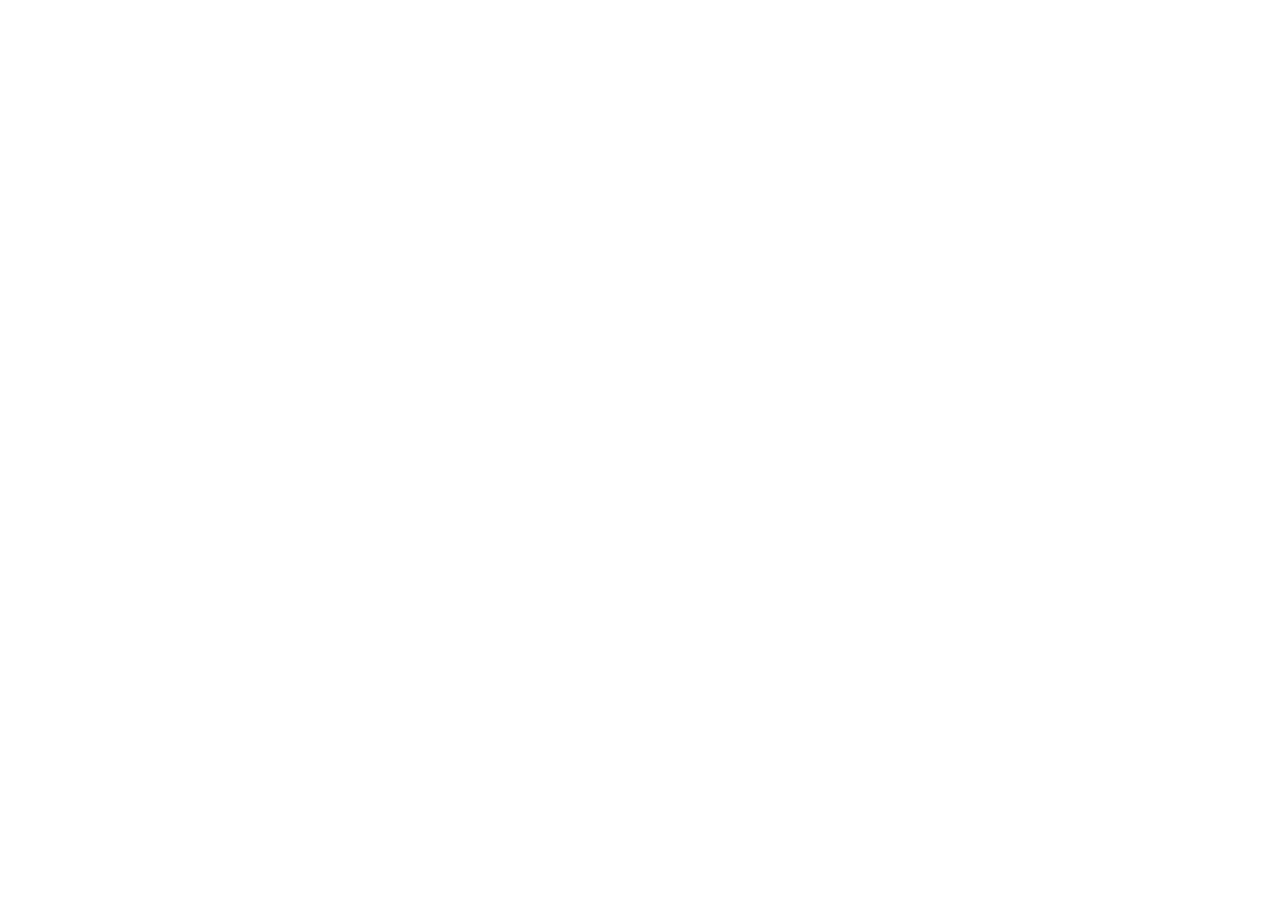
==== historia.html @ abeaa06c "Creación de historia.html" ====
<!DOCTYPE html>
<html lang="en">
<head>
    <meta charset="UTF-8">
    <meta http-equiv="X-UA-Compatible" content="IE=edge">
    <meta name="viewport" content="width=device-width, initial-scale=1.0">
    <title>Historia</title>
</head>
<body>
    
</body>
</html>
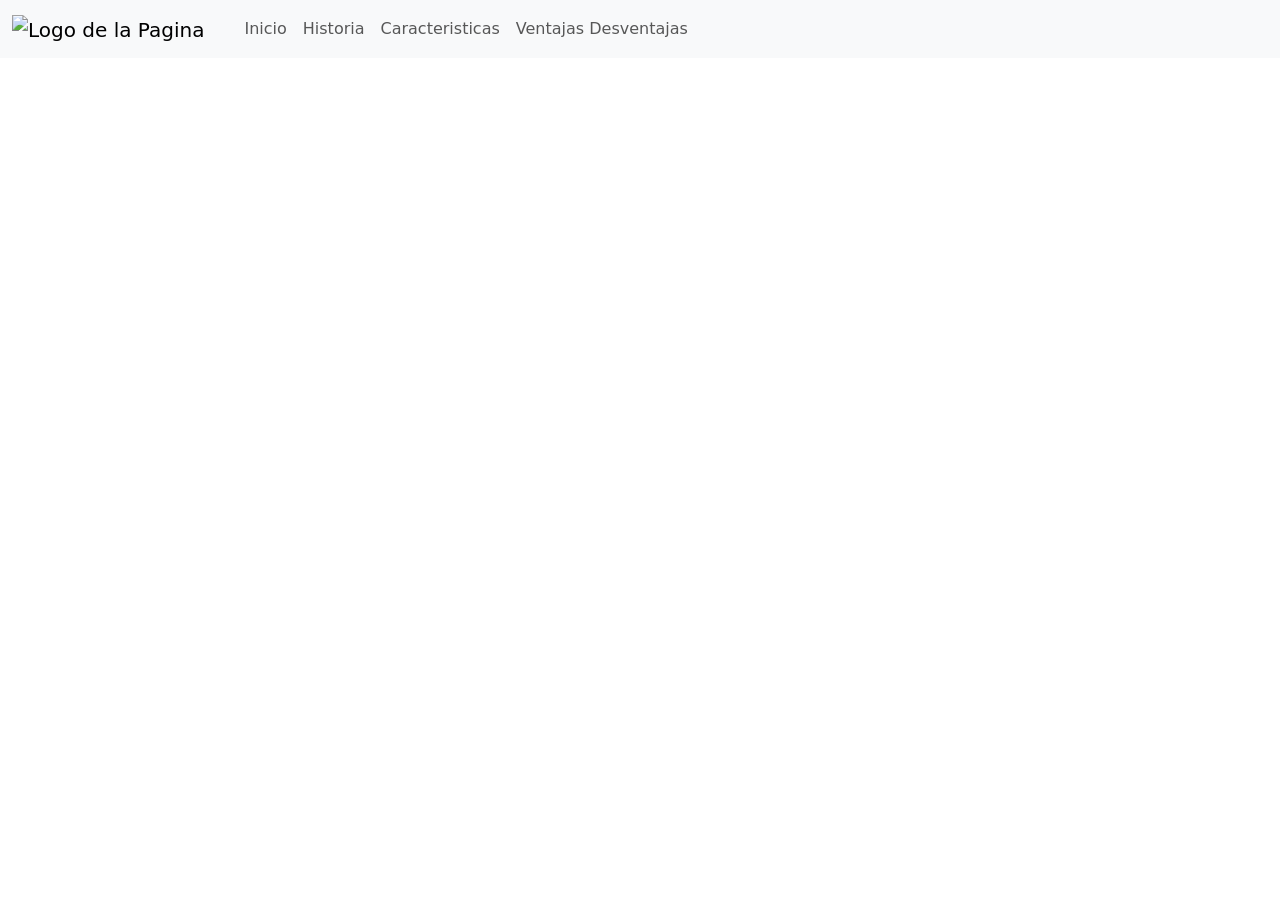
==== commit 6807744b: "Restructuracion HTML y Bootstrap" ====
--- a/historia.html
+++ b/historia.html
@@ -1,12 +1,80 @@
-<!DOCTYPE html>
-<html lang="en">
+<!doctype html>
+<html lang="es">
+
 <head>
-    <meta charset="UTF-8">
-    <meta http-equiv="X-UA-Compatible" content="IE=edge">
-    <meta name="viewport" content="width=device-width, initial-scale=1.0">
-    <title>Historia</title>
+    <!-- Metadatos-->
+    <meta charset="utf-8">
+    <meta charset="author" content="Salazar, Zunta, Maliza">
+    <meta charset="description" content="MANEJO TRABAJO GIT HUB">
+    <meta charset="keywords" content="Bluetooth">
+    <!-- Para que se ajuste el texto a la pantalla cel-->
+    <meta charset="viewport" content=" whidth=device-width, initial-scale=1">
+    <!--Titulo-->
+    <title> Pagina Informativa Bluetooth| Manejo</title>
+    <!--Favicon-->
+    <link rel="icon" type="image/x-icon" href="imagenes/icono.png">
+    <!--Bootstrap-->
+    <link href="https://cdn.jsdelivr.net/npm/bootstrap@5.1.3/dist/css/bootstrap.min.css" rel="stylesheet"
+        integrity="sha384-1BmE4kWBq78iYhFldvKuhfTAU6auU8tT94WrHftjDbrCEXSU1oBoqyl2QvZ6jIW3" crossorigin="anonymous">
+    <!--iconos de bootstrap-->
+    <link rel="stylesheet" href="https://cdn.jsdelivr.net/npm/bootstrap-icons@1.10.2/font/bootstrap-icons.css">
+    <!-- CSS -->
+    <link href="style.css" rel="stylesheet">
+    <!--Tipos de Letras-->
+    <link rel="preconnect" href="https://fonts.googleapis.com">
+    <link rel="preconnect" href="https://fonts.gstatic.com" crossorigin>
+    <link href="https://fonts.googleapis.com/css2?family=Rubik+Dirt&family=Share+Tech+Mono&display=swap"
+        rel="stylesheet">
 </head>
-<body>
-    
+
+<body> <!--Barra de navegacion-->
+    <nav class="navbar navbar-expand-lg navbar-light bg-light">
+      <div class="container-fluid">
+        <button class="navbar-toggler" type="button" data-bs-toggle="collapse" data-bs-target="#navbar-toggler"
+          aria-controls="navbarTogglerDemo01" aria-expanded="false" aria-label="Toggle navigation">
+          <span class="navbar-toggler-icon"></span>
+        </button>
+        <div class="collapse navbar-collapse" id="navbar-toggler">
+          <a class="navbar-brand" href="#">
+            <img src="imagenes/icono.png" width="50" alt="Logo de la Pagina">
+          </a>
+          <ul class="navbar-nav d-flex justify-content-center align-itms-center">
+            <li class="nav-item">
+              <a class="nav-link active" aria-current="page" href="#"></a>
+            </li>
+            <li class="nav-item">
+              <a class="nav-link" href="Bluetooth.html">Inicio</a>
+            </li>
+            
+            <li class="nav-item">
+              <a class="nav-link" href="BluetoothNombre.html">Historia</a>
+            </li>
+            <li class="nav-item">
+              <a class="nav-link" href="Caracteristicas.html">Caracteristicas</a>
+            </li>
+            <li class="nav-item">
+              <a class="nav-link" href="ventajasdesventajas.html">Ventajas Desventajas</a>
+            </li>
+          </ul>
+        </div>
+      </div>
+    </nav>
+     <!--Seccion Principal(Hero)-->
+  <section class="hero align-items-stretch">
+
+  </section>
+    <!--Presentacion creadores-->
+    <section class="creadores seccion-creadores">
+
+    </section>
+    <!--FOOTER-->
+    <footer class="seccion-oscura d-flex flex-column align-itms-center justify-content-center">
+   
+    </footer>
+    <!--Bootstrap-->
+    <script src="https://cdn.jsdelivr.net/npm/bootstrap@5.1.3/dist/js/bootstrap.bundle.min.js"
+        integrity="sha384-ka7Sk0Gln4gmtz2MlQnikT1wXgYsOg+OMhuP+IlRH9sENBO0LRn5q+8nbTov4+1p"
+        crossorigin="anonymous"></script>
 </body>
-</html>
+
+</html>
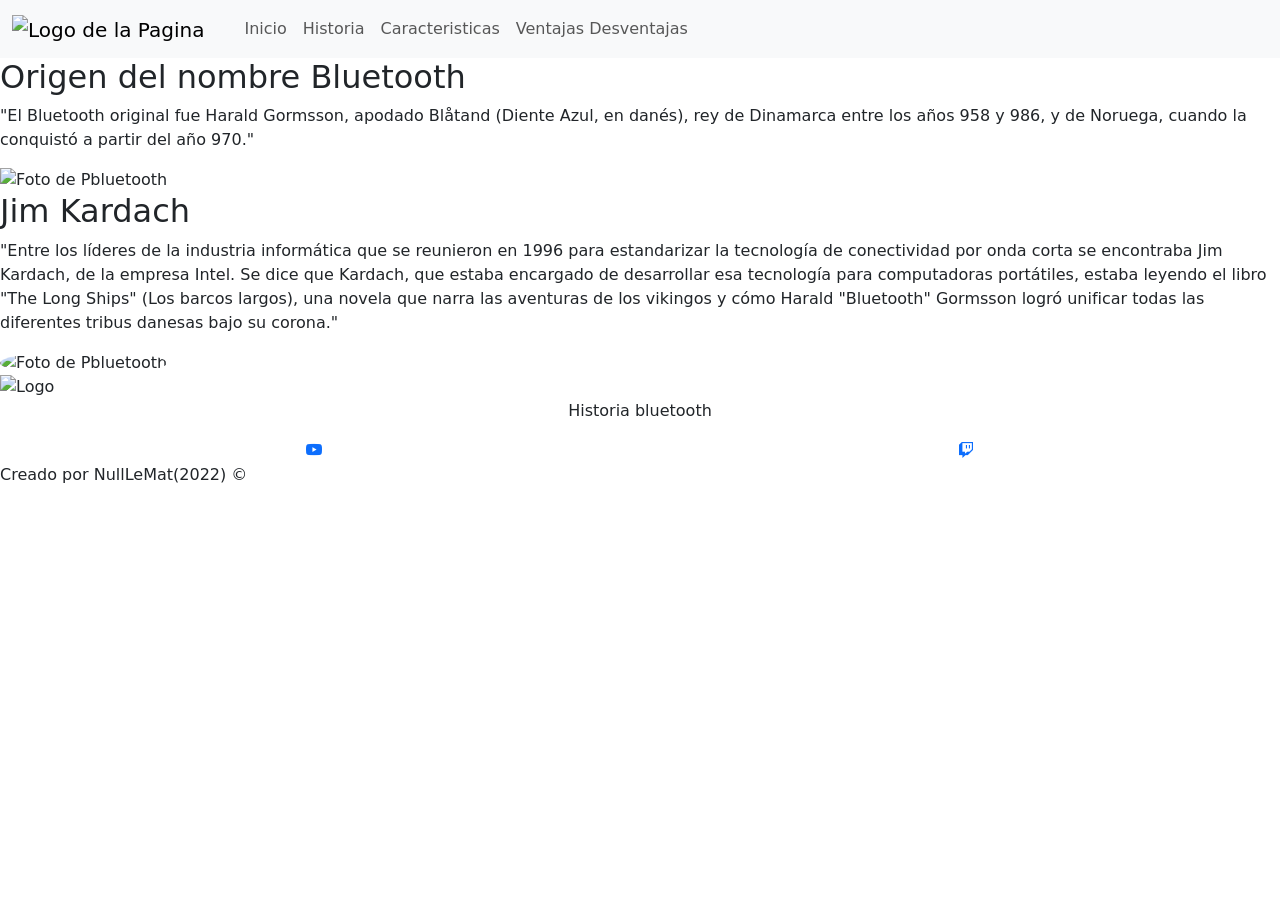
==== commit 1c5d03b4: "Cambio Historia Pagina html" ====
--- a/historia.html
+++ b/historia.html
@@ -59,18 +59,54 @@
         </div>
       </div>
     </nav>
-     <!--Seccion Principal(Hero)-->
-  <section class="hero align-items-stretch">
+    <!--Origen Bluetuooh-->
+    <section class="sobre-personajes seccion-oscura">
+      <div class="contenedor">
+        <h2 class="seccion-titulo">Origen del nombre Bluetooth </h2>
+        <p class="Seccion-texto">"El Bluetooth original fue Harald Gormsson, apodado Blåtand (Diente Azul, en danés),
+          rey de Dinamarca entre los años 958 y 986, y de Noruega, cuando la conquistó a partir del año 970."
+        </p>
+        <img class="hero-imagen-blue " src="imagenes/OrigenBluetooth.webp" alt="Foto de Pbluetooth">
+      </div>
+    </section>
+    <!--Jim Kardach-->
+    <section class="sobre-personajes seccion-clara">
+      <div class="contenedor">
+        <h2 class="seccion-titulo2">Jim Kardach</h2>
+        <p class="Seccion-texto">"Entre los líderes de la industria informática que se reunieron en 1996 para
+          estandarizar la tecnología de conectividad por onda corta se encontraba
+          Jim Kardach, de la empresa Intel.
+          Se dice que Kardach, que estaba encargado de desarrollar esa tecnología para
+          computadoras portátiles, estaba leyendo el libro "The Long Ships"
+          (Los barcos largos), una novela que narra las aventuras de los vikingos y cómo
+          Harald "Bluetooth" Gormsson logró unificar todas las diferentes tribus danesas bajo su corona."
+        </p>
+        <img class="hero-imagen-blue rounded-circle" src="imagenes/jim kardach.jpg" alt="Foto de Pbluetooth">
+      </div>
+    </section>
+  <!--FOOTER-->
+  <footer class="seccion-oscura d-flex flex-column align-itms-center justify-content-center">
+      <img class="footer-icono" src="imagenes/icono.png" alt="Logo">
+      <p class="footer-texto text-center"> Historia bluetooth</p>
+      <div class="row">
+          <div class="columna col-md-6">
+              <div class="iconos-redes-sociales d-flex flex-wrap align-items-center justify-content-center">
+                  <a href="https://www.youtube.com/channel/UCT3MbUnoER-qVkgCzpbEeSw" target="_blank"
+                      rel="noopener noreferrer">
+                      <i class="bi bi-youtube"></i></a>
+              </div>
+          </div>
+          <div class="columna col-md-6">
+              <div class="iconos-redes-sociales d-flex flex-wrap align-items-center justify-content-center">
+                  <a href="https://www.youtube.com/channel/UCT3MbUnoER-qVkgCzpbEeSw" target="_blank"
+                      rel="noopener noreferrer">
+                      <i class="bi bi-twitch"></i> </a>
 
-  </section>
-    <!--Presentacion creadores-->
-    <section class="creadores seccion-creadores">
-
-    </section>
-    <!--FOOTER-->
-    <footer class="seccion-oscura d-flex flex-column align-itms-center justify-content-center">
-   
-    </footer>
+              </div>
+          </div>
+      </div>
+      <div class="derechos-de-autor"> Creado por NullLeMat(2022) &#169;</div>
+  </footer>
     <!--Bootstrap-->
     <script src="https://cdn.jsdelivr.net/npm/bootstrap@5.1.3/dist/js/bootstrap.bundle.min.js"
         integrity="sha384-ka7Sk0Gln4gmtz2MlQnikT1wXgYsOg+OMhuP+IlRH9sENBO0LRn5q+8nbTov4+1p"
